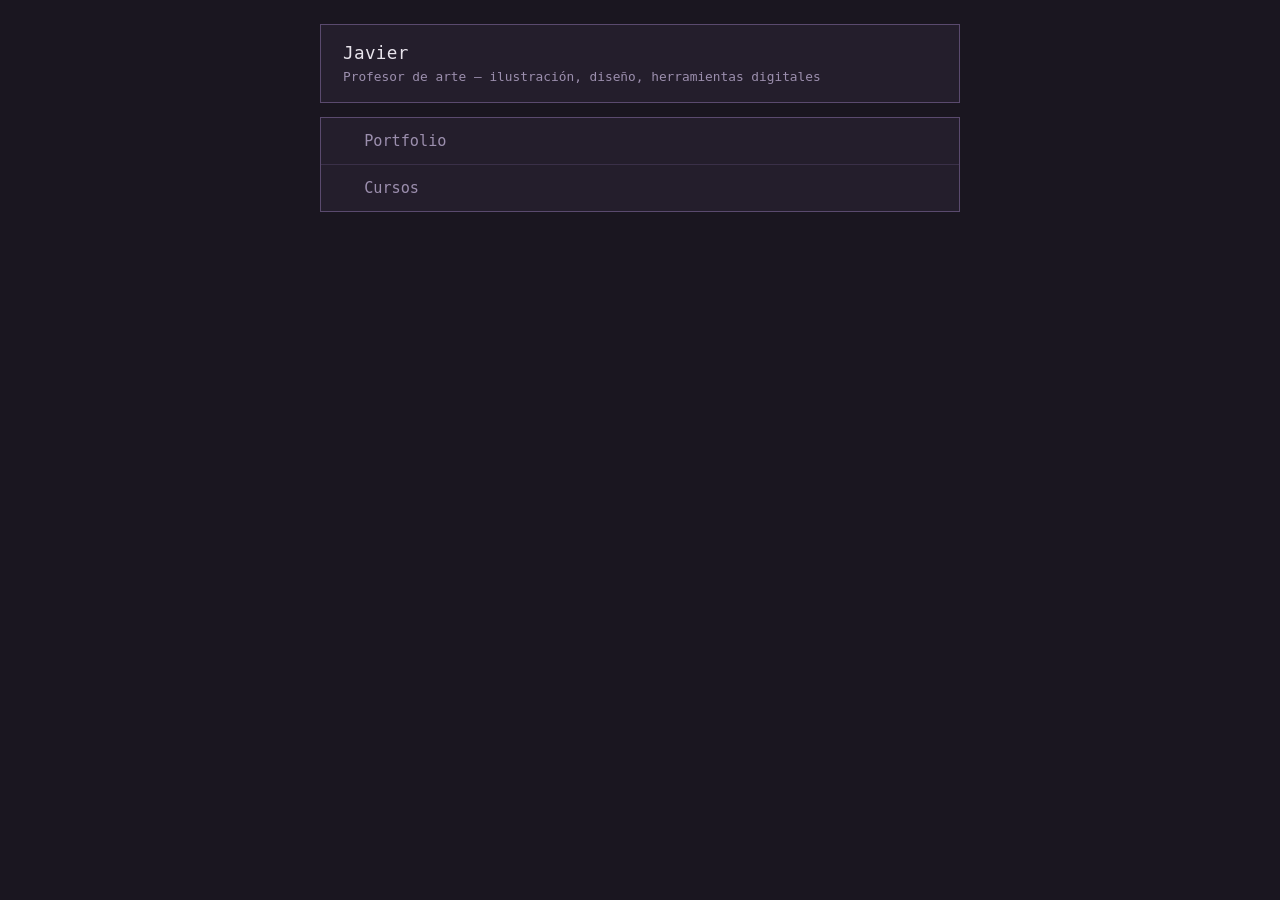
==== index.html @ e530a5ba "Add files via upload" ====
<!DOCTYPE html>
<html lang="es">
<head>
<meta charset="UTF-8">
<meta name="viewport" content="width=device-width, initial-scale=1, viewport-fit=cover">
<title>Javier — Arte y diseño</title>
<link rel="stylesheet" href="style.css">
</head>
<body>
  <div class="frame">
    <div class="name-plate">
      <h1>Javier</h1>
      <p>Profesor de arte — ilustración, diseño, herramientas digitales</p>
    </div>
    <nav class="window">
      <ul>
        <li><a href="portfolio.html"><span class="cursor">▸</span>Portfolio</a></li>
        <li><a href="cursos.html"><span class="cursor">▸</span>Cursos</a></li>
      </ul>
    </nav>
  </div>
  <script src="script.js"></script>
</body>
</html>
---- style.css ----
:root{
  --bg:#1a1620;
  --panel:#241e2c;
  --border:#5a4a6e;
  --border-dim:#3a3048;
  --text:#e8e4ec;
  --text-dim:#9c8fae;
  --accent:#a389cc;
}

*{box-sizing:border-box;}

html,body{
  margin:0;
  min-height:100%;
  background:var(--bg);
  color:var(--text);
  font-family:'JetBrains Mono','Space Mono',monospace;
}

body{
  display:flex;
  align-items:center;
  justify-content:center;
  padding:24px;
}

.frame{
  width:100%;
  max-width:640px;
}

.name-plate{
  border:1px solid var(--border);
  background:var(--panel);
  padding:18px 22px;
  margin-bottom:14px;
}

.name-plate h1{
  margin:0;
  font-size:1.1rem;
  font-weight:500;
  letter-spacing:0.02em;
}

.name-plate p{
  margin:6px 0 0;
  font-size:0.8rem;
  color:var(--text-dim);
}

nav.window{
  border:1px solid var(--border);
  background:var(--panel);
}

nav.window ul{
  list-style:none;
  margin:0;
  padding:0;
}

nav.window li{
  border-bottom:1px solid var(--border-dim);
}

nav.window li:last-child{
  border-bottom:none;
}

nav.window a{
  display:flex;
  align-items:center;
  gap:12px;
  padding:14px 22px;
  color:var(--text-dim);
  text-decoration:none;
  font-size:0.95rem;
  transition:background 0.12s ease, color 0.12s ease;
}

nav.window a .cursor{
  opacity:0;
  color:var(--accent);
  transition:opacity 0.12s ease;
}

nav.window a:hover,
nav.window a:focus-visible{
  background:rgba(163,137,204,0.08);
  color:var(--text);
  outline:none;
}

nav.window a:hover .cursor,
nav.window a:focus-visible .cursor{
  opacity:1;
}

.back{
  display:inline-block;
  margin-top:16px;
  color:var(--text-dim);
  text-decoration:none;
  font-size:0.85rem;
}

.back:hover{
  color:var(--text);
}
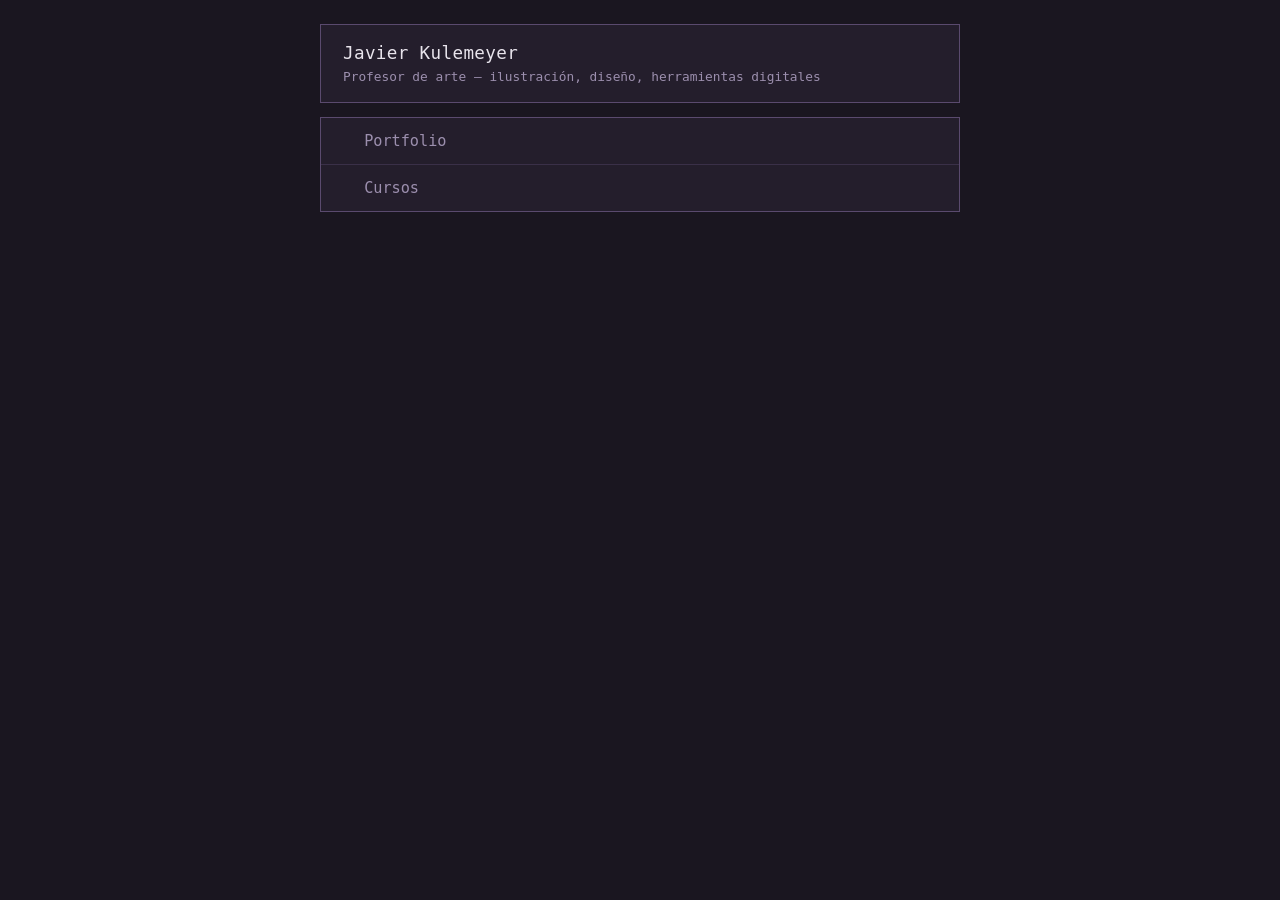
==== commit 7342d4c3: "Update index.html nombre y apellido" ====
--- a/index.html
+++ b/index.html
@@ -9,7 +9,7 @@
 <body>
   <div class="frame">
     <div class="name-plate">
-      <h1>Javier</h1>
+      <h1>Javier Kulemeyer</h1>
       <p>Profesor de arte — ilustración, diseño, herramientas digitales</p>
     </div>
     <nav class="window">
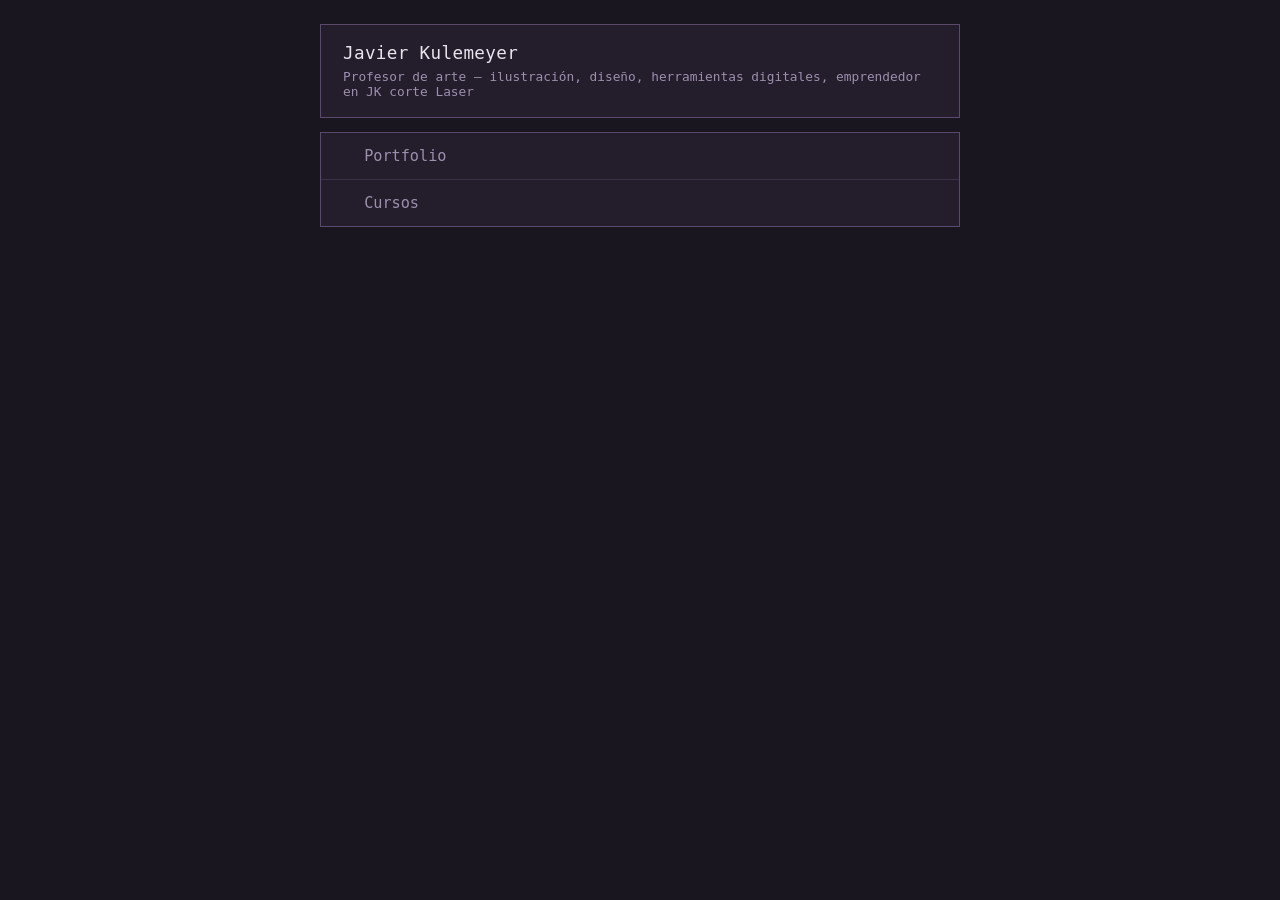
==== commit f2b957e9: "Update index.html" ====
--- a/index.html
+++ b/index.html
@@ -9,8 +9,8 @@
 <body>
   <div class="frame">
     <div class="name-plate">
-      <h1>Javier Kulemeyer</h1>
-      <p>Profesor de arte — ilustración, diseño, herramientas digitales</p>
+      <h1>Javier Kulemeyer </h1>
+      <p>Profesor de arte — ilustración, diseño, herramientas digitales, emprendedor en JK corte Laser</p>
     </div>
     <nav class="window">
       <ul>
--- a/style.css
+++ b/style.css
@@ -109,3 +109,116 @@
 .back:hover{
   color:var(--text);
 }
+
+/* ---------- Portfolio (páginas que tienen una .gallery) ---------- */
+
+/* arriba en vez de centrado vertical, para que crezca hacia abajo */
+body:has(.gallery){
+  align-items:flex-start;
+}
+
+/* marco más ancho: 3 columnas de ~340px */
+.frame:has(.gallery){
+  max-width:1060px;
+}
+
+/* grilla de tarjetas del mismo tamaño; cada dibujo se escala para entrar entero */
+.gallery{
+  display:grid;
+  grid-template-columns:repeat(auto-fill, minmax(min(100%, 300px), 1fr));
+  gap:20px;
+}
+
+.card{
+  display:block;
+  border:1px solid var(--border);
+  background:var(--panel);
+  text-decoration:none;
+  overflow:hidden;
+  transition:border-color 0.12s ease;
+}
+
+.card:hover{
+  border-color:var(--accent);
+}
+
+.card img{
+  display:block;
+  width:100%;
+  aspect-ratio:4/5;      /* mismo alto para todas las tarjetas */
+  object-fit:contain;    /* el dibujo entra completo, sin recorte */
+  padding:10px;
+  background:var(--bg);
+}
+
+.card-label{
+  display:block;
+  padding:10px 12px;
+  font-size:0.82rem;
+  color:var(--text-dim);
+  border-top:1px solid var(--border-dim);
+}
+
+/* ---------- Visor de imagen (lightbox) ---------- */
+
+.lightbox{
+  position:fixed;
+  inset:0;
+  z-index:100;
+  display:none;
+  flex-direction:column;
+  align-items:center;
+  justify-content:center;
+  gap:12px;
+  padding:24px;
+  padding-top:calc(24px + env(safe-area-inset-top, 0px));
+  padding-bottom:calc(24px + env(safe-area-inset-bottom, 0px));
+  background:rgba(14,10,18,0.94);
+}
+
+.lightbox.open{
+  display:flex;
+}
+
+.lightbox img{
+  max-width:100%;
+  max-height:calc(100vh - 140px);
+  max-height:calc(100dvh - 140px);
+  object-fit:contain;
+  border:1px solid var(--border);
+  background:var(--panel);
+}
+
+.lightbox-bar{
+  display:flex;
+  gap:18px;
+  align-items:center;
+  font-size:0.8rem;
+  color:var(--text-dim);
+}
+
+.lightbox-bar a{
+  color:var(--accent);
+  text-decoration:none;
+}
+
+.lightbox-bar a:hover{
+  color:var(--text);
+}
+
+.lightbox-close{
+  position:absolute;
+  top:calc(16px + env(safe-area-inset-top, 0px));
+  right:16px;
+  background:var(--panel);
+  border:1px solid var(--border);
+  color:var(--text);
+  font:inherit;
+  font-size:0.8rem;
+  padding:8px 12px;
+  cursor:pointer;
+}
+
+.lightbox-close:hover{
+  border-color:var(--accent);
+}
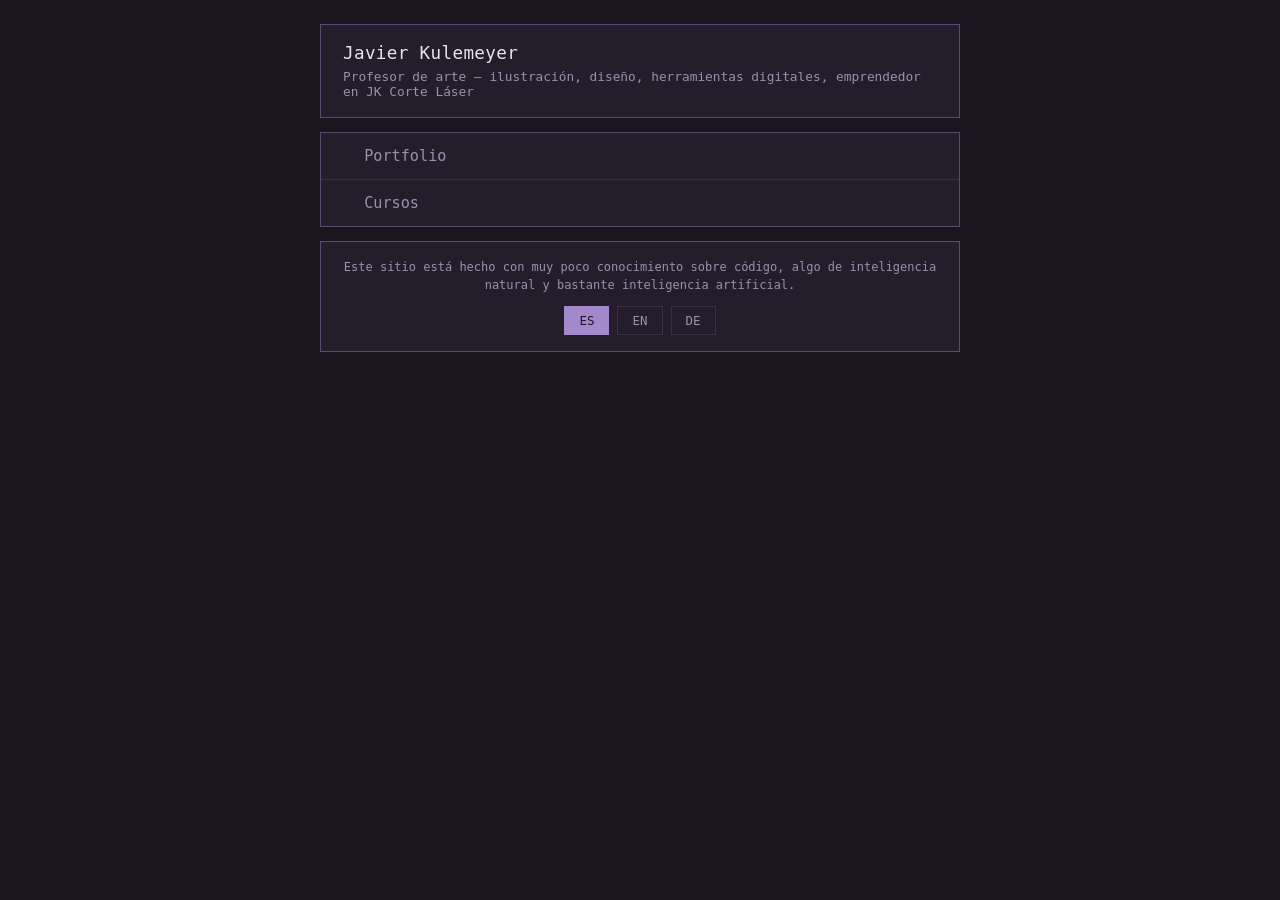
==== commit 3045d0dc: "Add files via upload" ====
--- a/index.html
+++ b/index.html
@@ -9,15 +9,24 @@
 <body>
   <div class="frame">
     <div class="name-plate">
-      <h1>Javier Kulemeyer </h1>
-      <p>Profesor de arte — ilustración, diseño, herramientas digitales, emprendedor en JK corte Laser</p>
+      <h1>Javier Kulemeyer</h1>
+      <p data-i18n="subtitle">Profesor de arte — ilustración, diseño, herramientas digitales</p>
     </div>
     <nav class="window">
       <ul>
-        <li><a href="portfolio.html"><span class="cursor">▸</span>Portfolio</a></li>
-        <li><a href="cursos.html"><span class="cursor">▸</span>Cursos</a></li>
+        <li><a href="portfolio.html"><span class="cursor">▸</span><span data-i18n="navPortfolio">Portfolio</span></a></li>
+        <li><a href="cursos.html"><span class="cursor">▸</span><span data-i18n="navCursos">Cursos</span></a></li>
       </ul>
     </nav>
+
+    <div class="lang-box">
+      <p class="lang-phrase" data-i18n="footerPhrase">Este sitio está hecho con muy poco conocimiento sobre código, algo de inteligencia natural y bastante inteligencia artificial.</p>
+      <div class="lang-buttons">
+        <button type="button" data-lang="es">ES</button>
+        <button type="button" data-lang="en">EN</button>
+        <button type="button" data-lang="de">DE</button>
+      </div>
+    </div>
   </div>
   <script src="script.js"></script>
 </body>
--- a/style.css
+++ b/style.css
@@ -98,6 +98,49 @@
   opacity:1;
 }
 
+.lang-box{
+  border:1px solid var(--border);
+  background:var(--panel);
+  margin-top:14px;
+  padding:16px 22px;
+  text-align:center;
+}
+
+.lang-phrase{
+  margin:0 0 12px;
+  font-size:0.75rem;
+  color:var(--text-dim);
+  line-height:1.5;
+}
+
+.lang-buttons{
+  display:flex;
+  justify-content:center;
+  gap:8px;
+}
+
+.lang-buttons button{
+  font:inherit;
+  font-size:0.78rem;
+  color:var(--text-dim);
+  background:transparent;
+  border:1px solid var(--border-dim);
+  padding:6px 14px;
+  cursor:pointer;
+  transition:border-color 0.12s ease, color 0.12s ease;
+}
+
+.lang-buttons button:hover{
+  color:var(--text);
+  border-color:var(--accent);
+}
+
+.lang-buttons button.active{
+  color:var(--bg);
+  background:var(--accent);
+  border-color:var(--accent);
+}
+
 .back{
   display:inline-block;
   margin-top:16px;
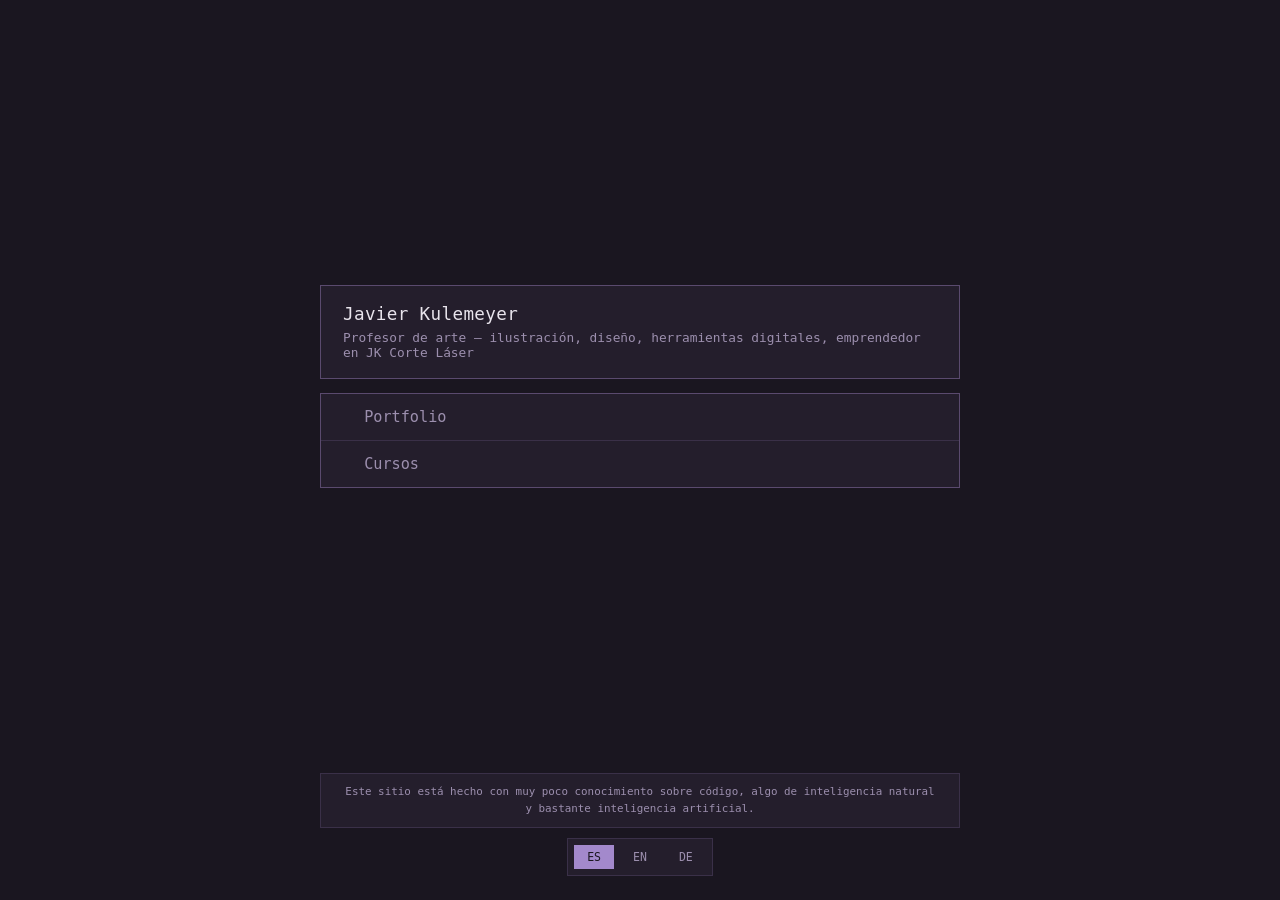
==== commit 746207e7: "Add files via upload" ====
--- a/index.html
+++ b/index.html
@@ -7,27 +7,32 @@
 <link rel="stylesheet" href="style.css">
 </head>
 <body>
-  <div class="frame">
-    <div class="name-plate">
-      <h1>Javier Kulemeyer</h1>
-      <p data-i18n="subtitle">Profesor de arte — ilustración, diseño, herramientas digitales</p>
+  <div class="page">
+    <div class="frame">
+      <div class="name-plate">
+        <h1>Javier Kulemeyer</h1>
+        <p data-i18n="subtitle">Profesor de arte — ilustración, diseño, herramientas digitales, emprendedor en JK Corte Láser</p>
+      </div>
+      <nav class="window">
+        <ul>
+          <li><a href="portfolio.html"><span class="cursor">▸</span><span data-i18n="navPortfolio">Portfolio</span></a></li>
+          <li><a href="cursos.html"><span class="cursor">▸</span><span data-i18n="navCursos">Cursos</span></a></li>
+        </ul>
+      </nav>
     </div>
-    <nav class="window">
-      <ul>
-        <li><a href="portfolio.html"><span class="cursor">▸</span><span data-i18n="navPortfolio">Portfolio</span></a></li>
-        <li><a href="cursos.html"><span class="cursor">▸</span><span data-i18n="navCursos">Cursos</span></a></li>
-      </ul>
-    </nav>
+  </div>
 
+  <footer class="site-footer">
     <div class="lang-box">
       <p class="lang-phrase" data-i18n="footerPhrase">Este sitio está hecho con muy poco conocimiento sobre código, algo de inteligencia natural y bastante inteligencia artificial.</p>
-      <div class="lang-buttons">
-        <button type="button" data-lang="es">ES</button>
-        <button type="button" data-lang="en">EN</button>
-        <button type="button" data-lang="de">DE</button>
-      </div>
     </div>
-  </div>
+    <div class="lang-buttons">
+      <button type="button" data-lang="es">ES</button>
+      <button type="button" data-lang="en">EN</button>
+      <button type="button" data-lang="de">DE</button>
+    </div>
+  </footer>
+
   <script src="script.js"></script>
 </body>
 </html>
--- a/style.css
+++ b/style.css
@@ -20,9 +20,21 @@
 
 body{
   display:flex;
+  flex-direction:column;
+  min-height:100vh;
+  min-height:100dvh;
+  padding:24px;
+  padding-top:calc(24px + env(safe-area-inset-top, 0px));
+  padding-bottom:calc(24px + env(safe-area-inset-bottom, 0px));
+}
+
+/* envuelve el contenido principal de cada página (menú, portfolio, cursos);
+   ocupa todo el espacio libre, así el footer queda siempre al pie */
+.page{
+  flex:1;
+  display:flex;
   align-items:center;
   justify-content:center;
-  padding:24px;
 }
 
 .frame{
@@ -98,47 +110,59 @@
   opacity:1;
 }
 
+/* pie de página: frase y botones de idioma, siempre al fondo */
+.site-footer{
+  width:100%;
+  display:flex;
+  flex-direction:column;
+  align-items:center;
+  gap:10px;
+  margin-top:24px;
+}
+
 .lang-box{
-  border:1px solid var(--border);
-  background:var(--panel);
-  margin-top:14px;
-  padding:16px 22px;
+  width:100%;
+  max-width:640px;
+  border:1px solid var(--border-dim);
+  background:var(--panel);
+  padding:10px 18px;
   text-align:center;
 }
 
 .lang-phrase{
-  margin:0 0 12px;
-  font-size:0.75rem;
+  margin:0;
+  font-size:0.68rem;
   color:var(--text-dim);
   line-height:1.5;
 }
 
 .lang-buttons{
   display:flex;
-  justify-content:center;
-  gap:8px;
+  gap:6px;
+  border:1px solid var(--border-dim);
+  background:var(--panel);
+  padding:6px;
 }
 
 .lang-buttons button{
   font:inherit;
-  font-size:0.78rem;
+  font-size:0.72rem;
   color:var(--text-dim);
   background:transparent;
-  border:1px solid var(--border-dim);
-  padding:6px 14px;
+  border:1px solid transparent;
+  padding:4px 12px;
   cursor:pointer;
   transition:border-color 0.12s ease, color 0.12s ease;
 }
 
 .lang-buttons button:hover{
   color:var(--text);
-  border-color:var(--accent);
+  border-color:var(--border);
 }
 
 .lang-buttons button.active{
   color:var(--bg);
   background:var(--accent);
-  border-color:var(--accent);
 }
 
 .back{
@@ -156,7 +180,7 @@
 /* ---------- Portfolio (páginas que tienen una .gallery) ---------- */
 
 /* arriba en vez de centrado vertical, para que crezca hacia abajo */
-body:has(.gallery){
+.page:has(.gallery){
   align-items:flex-start;
 }
 
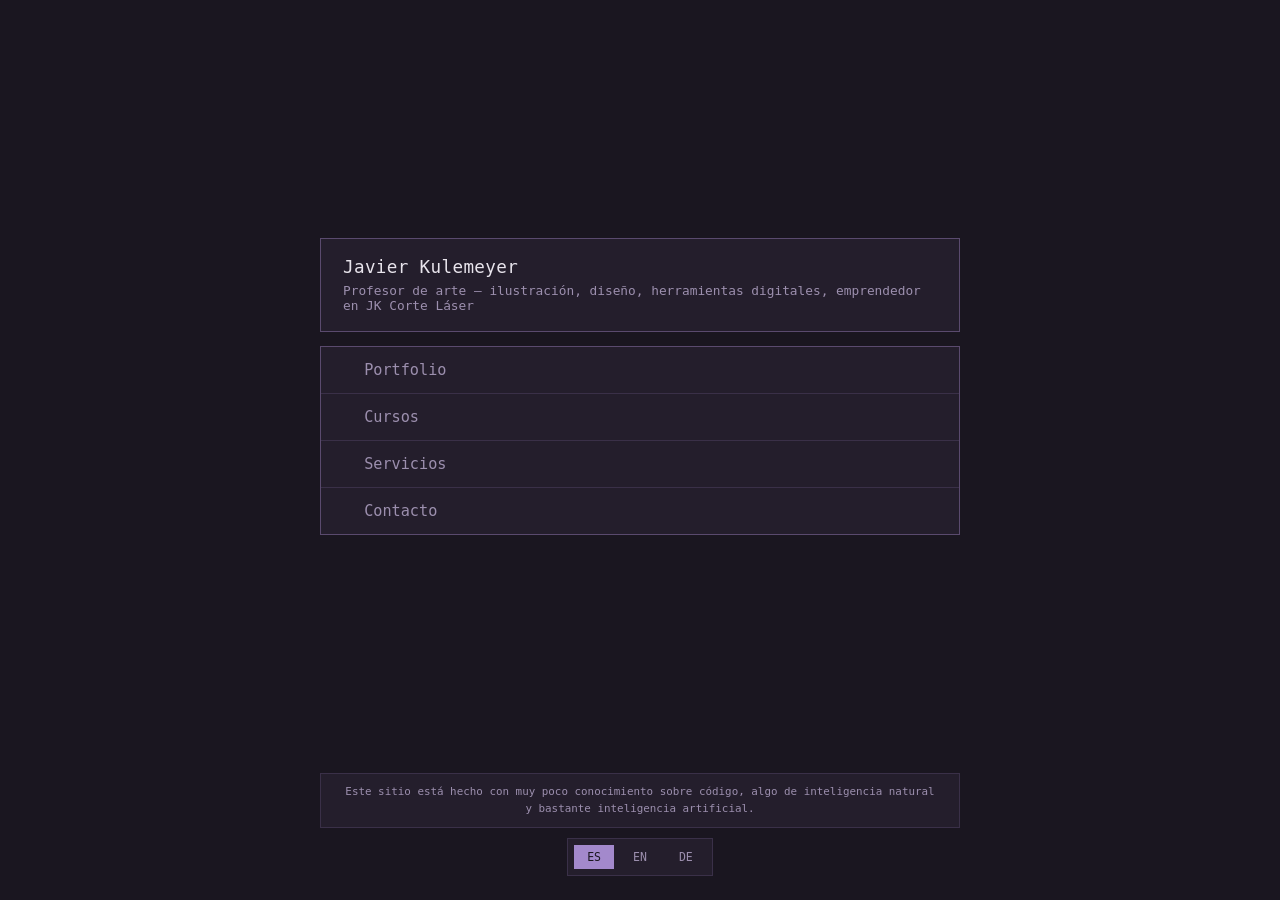
==== commit 5d840fd6: "agregado contact al menu agregue contacto al menu inicio" ====
--- a/index.html
+++ b/index.html
@@ -9,14 +9,16 @@
 <body>
   <div class="page">
     <div class="frame">
-      <div class="name-plate">
+      <header class="name-plate">
         <h1>Javier Kulemeyer</h1>
         <p data-i18n="subtitle">Profesor de arte — ilustración, diseño, herramientas digitales, emprendedor en JK Corte Láser</p>
-      </div>
+      </header>
       <nav class="window">
         <ul>
           <li><a href="portfolio.html"><span class="cursor">▸</span><span data-i18n="navPortfolio">Portfolio</span></a></li>
           <li><a href="cursos.html"><span class="cursor">▸</span><span data-i18n="navCursos">Cursos</span></a></li>
+          <li><a href="servicios.html"><span class="cursor">▸</span><span data-i18n="navServicios">Servicios</span></a></li>
+          <li><a href="contact.html"><span class="cursor">▸</span><span data-i18n="navContacto">Contacto</span></a></li>
         </ul>
       </nav>
     </div>
--- a/style.css
+++ b/style.css
@@ -165,6 +165,71 @@
   background:var(--accent);
 }
 
+/* ---------- Cursos: flyer + texto + botón de WhatsApp ---------- */
+
+.course{
+  border:1px solid var(--border);
+  background:var(--panel);
+  padding:18px;
+  margin-bottom:20px;
+}
+
+.course-flyer{
+  display:block;
+  width:100%;
+  max-width:420px;
+  margin:0 auto 16px;
+}
+
+.course-text{
+  margin:0 0 16px;
+  font-size:1.05rem;
+  line-height:1.6;
+  color:var(--text);
+}
+
+.wsp-button{
+  display:inline-block;
+  border:1px solid var(--accent);
+  color:var(--accent);
+  text-decoration:none;
+  font-size:0.85rem;
+  padding:10px 18px;
+  transition:background 0.12s ease, color 0.12s ease;
+}
+
+.wsp-button:hover{
+  background:var(--accent);
+  color:var(--bg);
+}
+
+/* ---------- Servicios ---------- */
+
+.service-list{
+  display:grid;
+  gap:16px;
+}
+
+.service{
+  border:1px solid var(--border);
+  background:var(--panel);
+  padding:18px 22px;
+}
+
+.service h2{
+  margin:0 0 8px;
+  font-size:1rem;
+  font-weight:500;
+  color:var(--text);
+}
+
+.service p{
+  margin:0;
+  font-size:0.9rem;
+  color:var(--text-dim);
+  line-height:1.5;
+}
+
 .back{
   display:inline-block;
   margin-top:16px;
@@ -180,12 +245,13 @@
 /* ---------- Portfolio (páginas que tienen una .gallery) ---------- */
 
 /* arriba en vez de centrado vertical, para que crezca hacia abajo */
-.page:has(.gallery){
+.page:has(.gallery, .frame-wide){
   align-items:flex-start;
 }
 
-/* marco más ancho: 3 columnas de ~340px */
-.frame:has(.gallery){
+/* marco más ancho: portfolio (3 columnas), cursos y servicios */
+.frame:has(.gallery),
+.frame-wide{
   max-width:1060px;
 }
 
